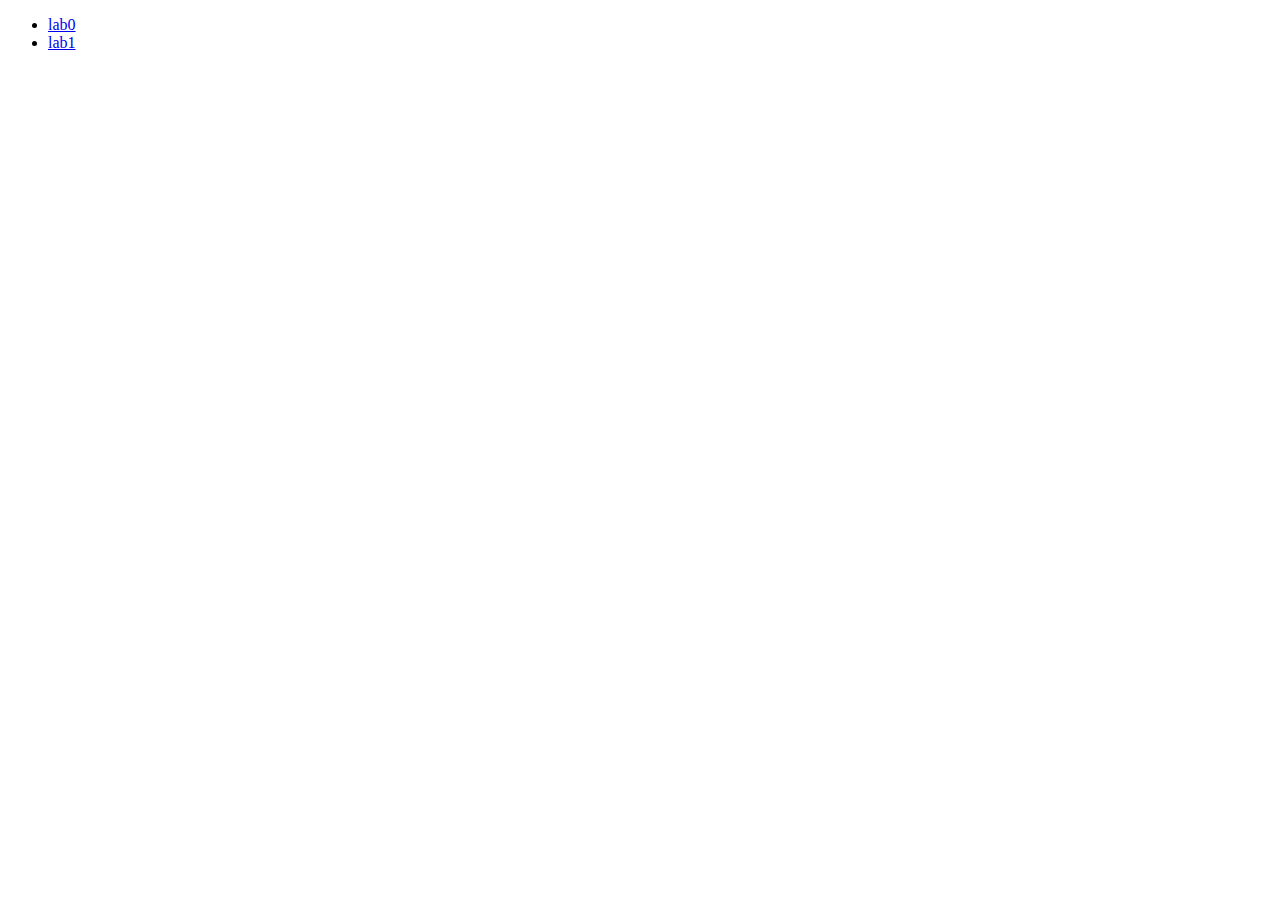
==== index.html @ 705d69d7 "Changed routing" ====
<!DOCTYPE html>
<html lang="en">
<head>
    <meta charset="UTF-8">
    <meta name="viewport" content="width=device-width, initial-scale=1.0">
    <title>Document</title>
</head>
<body>
    <ul>
       <li>
        <a href="COMP4537/labs/0/">lab0</a>
       </li>
       <li>
        <a href="COMP4537/labs/1/">lab1</a>
       </li> 
    </ul>
</body>
</html>
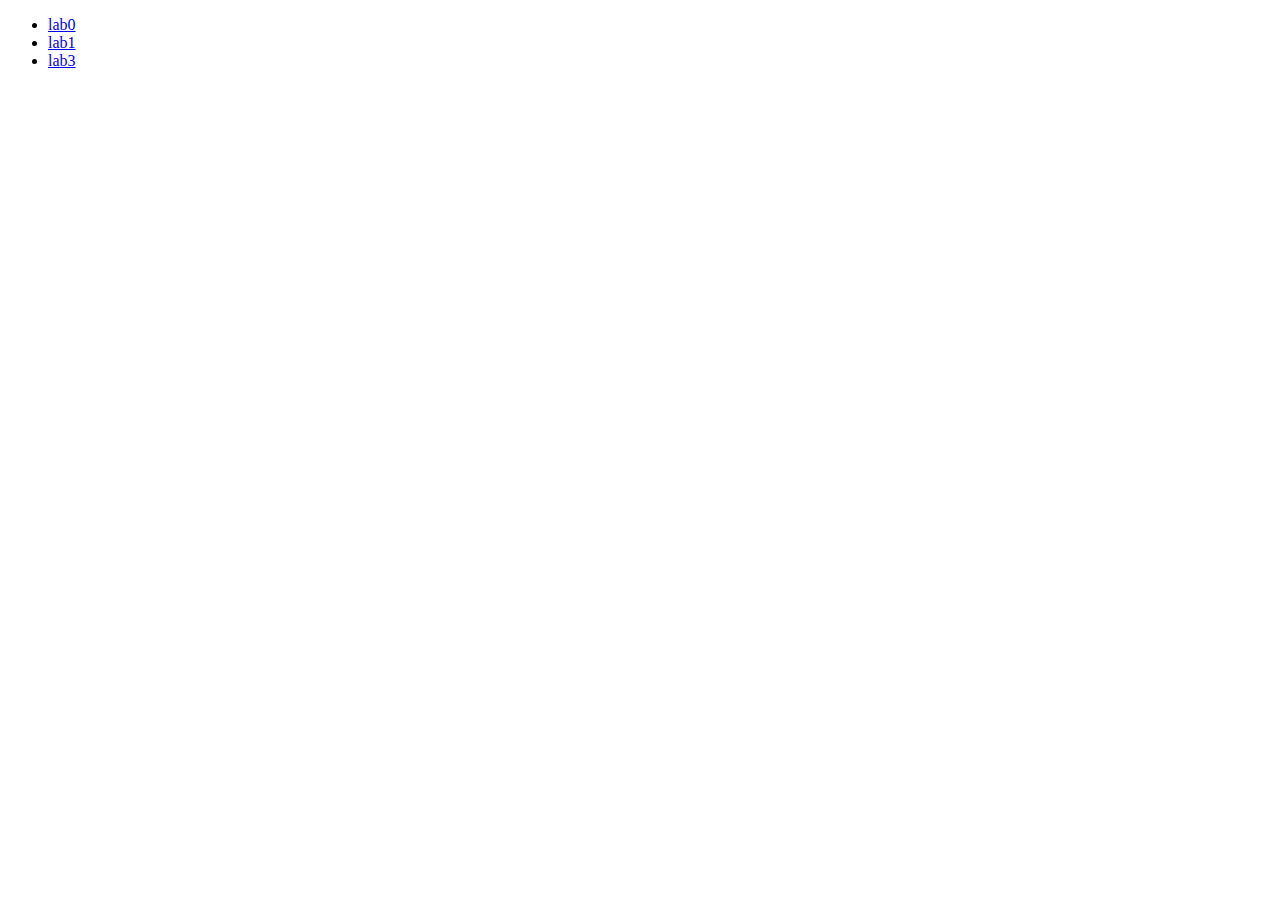
==== commit cf4b71b9: "modify index.html" ====
--- a/index.html
+++ b/index.html
@@ -13,6 +13,9 @@
        <li>
         <a href="COMP4537/labs/1/">lab1</a>
        </li> 
+       <li>
+        <a href="COMP4537/labs/3/">lab3</a>
+       </li>
     </ul>
 </body>
 </html>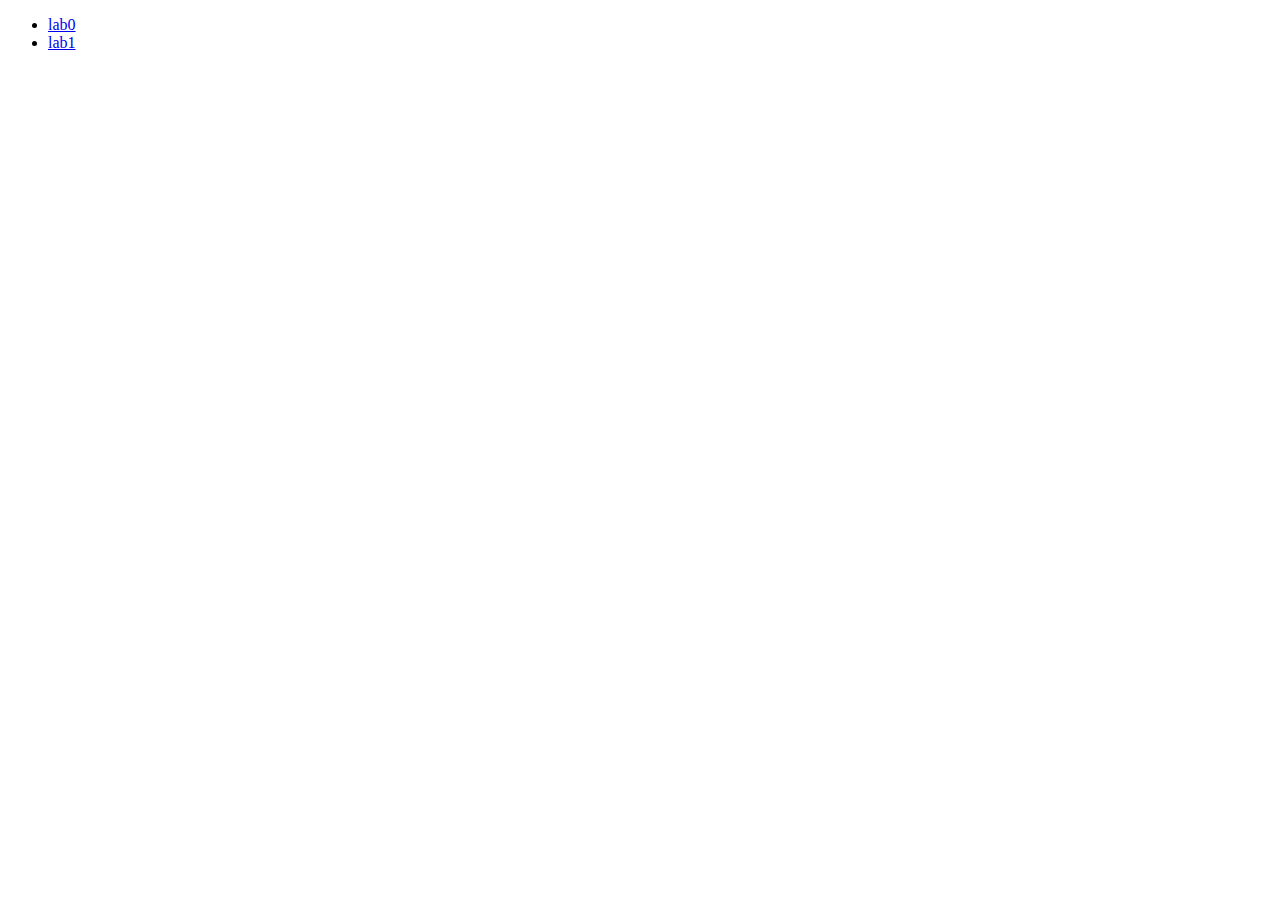
==== commit 5671e2ce: "Update index.html" ====
--- a/index.html
+++ b/index.html
@@ -13,9 +13,6 @@
        <li>
         <a href="COMP4537/labs/1/">lab1</a>
        </li> 
-       <li>
-        <a href="COMP4537/labs/3/">lab3</a>
-       </li>
     </ul>
 </body>
-</html>+</html>
